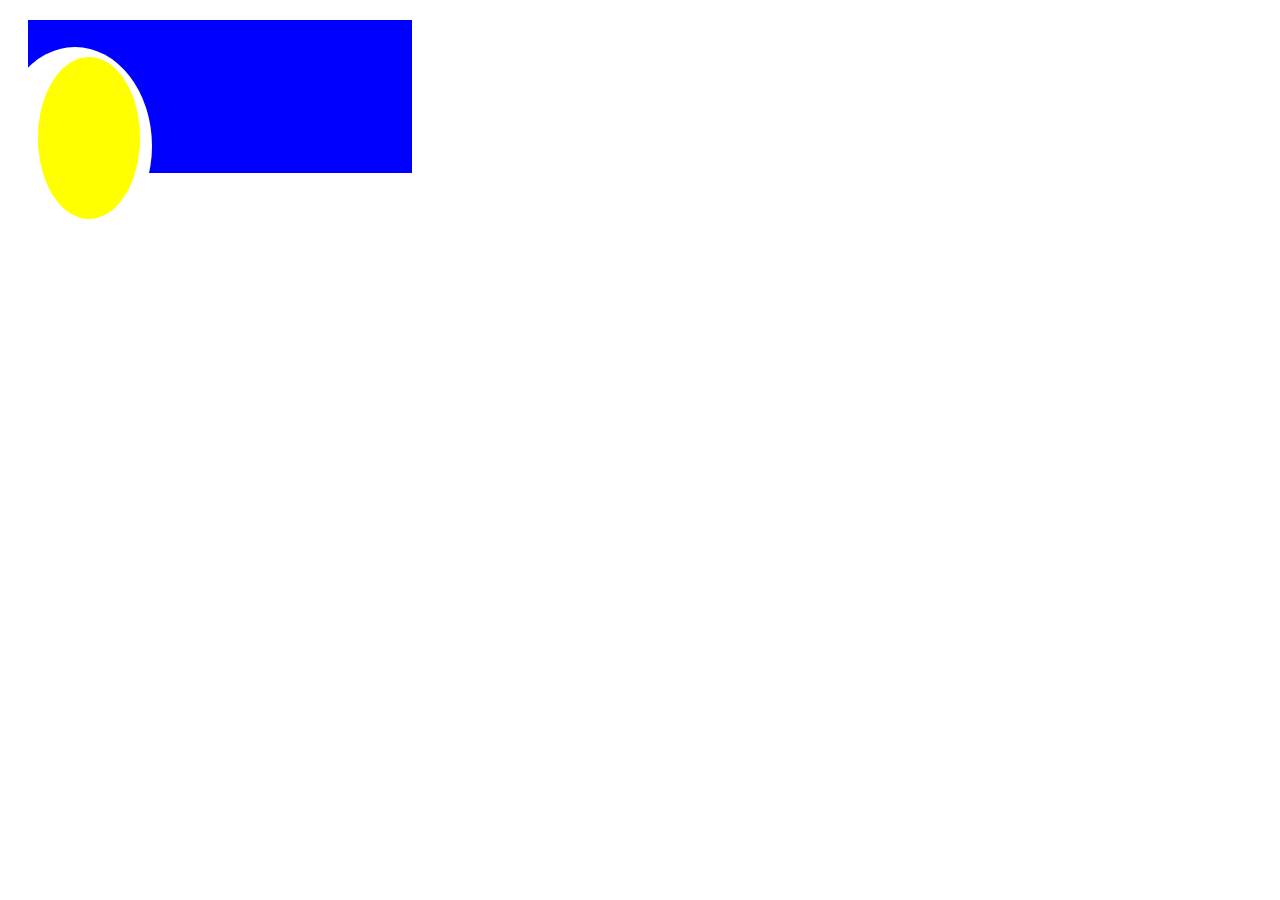
==== index.html @ 1256ec08 "Add files via upload" ====
<!DOCTYPE html>
<html lang="en">
    <head>
        <meta charset="UTF-8">
        <meta http-equiv="X-UA-Compatible" content="IE=edge">
        <meta name="viewport" content="width=device-width, initial-scale=1.0">
        <title>Document</title>
        <link rel="stylesheet" href="style.css">
        <link rel="stylesheet" href="Bootstrap Ass/bootstrap.css">
        <script src="index.js"></script>
    </head>
    <body>
        <!-- <div id="div1"></div>
        <div id="div2"></div>
        <div id="div3"></div>
        <div id="div4"></div>
        <div id="div5"></div>
        <div id="div6"></div>
        <div id="div7"></div>
        <div id="div8"></div>
        <div id="div9"></div>
        <div id="div10"></div>
        <div id="div11"></div> -->

        <div id="div1"></div>
        <div id="round">
            <div id="round2"></div>
        </div>
    </body>
</html>
---- style.css ----
/* div {
    height: 20vh;
    border: 2px solid;
}
#div2 {
    background-color: blue;
    position: absolute;
    margin-top: 20px;
    width: 50vw;
    position: fixed;
} */
#div1 {
    width: 30vw;
    height: 17vh;
    background-color: blue;
    margin-top: 20px;
    margin-left: 20px;
}
#round {
    border-radius: 100%;
    width: 12vw;
    height: 22vh;
    background-color: white;
    margin-left: -10px;
    margin-top: -126px;
}
#round2 {
    background-color: yellow;
    width: 8vw;
    height: 18vh;
    border-radius: 100%;
    position: relative;
    top: 10px;
    left: 40px;
}
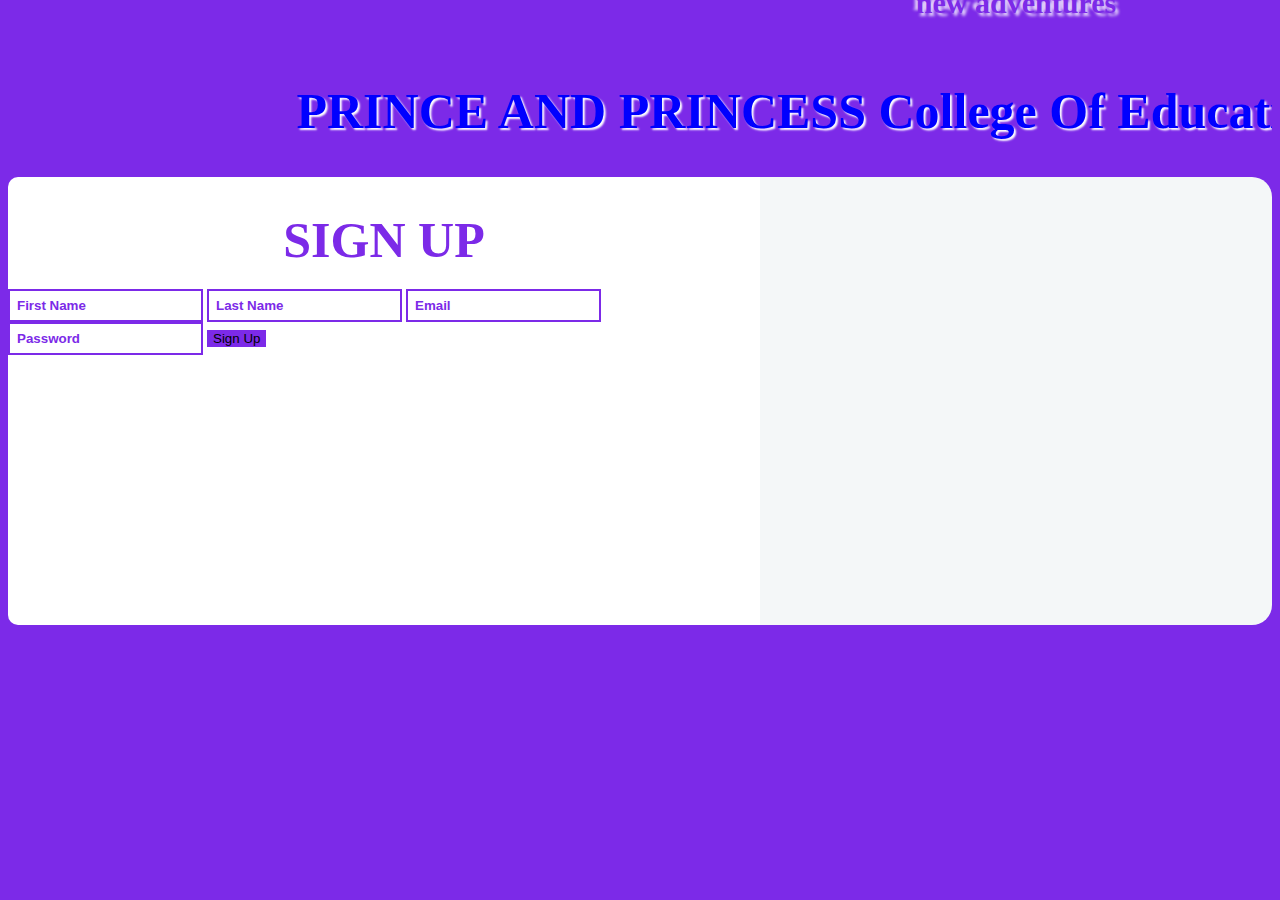
==== commit 89373dc2: "Update index.html" ====
--- a/index.html
+++ b/index.html
@@ -5,26 +5,110 @@
         <meta http-equiv="X-UA-Compatible" content="IE=edge">
         <meta name="viewport" content="width=device-width, initial-scale=1.0">
         <title>Document</title>
-        <link rel="stylesheet" href="style.css">
         <link rel="stylesheet" href="Bootstrap Ass/bootstrap.css">
-        <script src="index.js"></script>
+        <style>
+            body {
+                background-color: #7C2AE8;
+                padding: 40px 0px 0px 0px;
+            }
+            h1 {
+                text-align: center;
+                color: blue;
+                text-shadow: 2px 2px 2px white;
+                font-size: 50px;
+            }
+            #contain {
+                background-color: rgb(244, 247, 248);
+                height: 35vw;
+                display: flex;
+                border-radius: 20px !important;
+            }
+            #divOne {
+                background-color: white;
+                border-top-right-radius: 0px !important;
+                border-bottom-right-radius: 0px !important;
+                border-top-left-radius: 10px !important;
+                border-bottom-left-radius: 10px !important;
+            }
+            #button {
+                border: 0px;
+                background-color: #7C2AE8;
+            }
+            #h1 {
+                color: #7C2AE8;
+                font-weight: bold;
+                margin-bottom: 20px;
+            }
+            ::placeholder {
+                color: #7C2AE8!important;
+                font-weight: bold;
+            }
+            #img1 {
+                float: right;
+                width: 40vw;
+                margin-top: 10px;
+                border-top-right-radius: 10px;
+                border-bottom-right-radius: 10px;
+                margin-top: 8px;
+                opacity: 0.7;
+            }
+            input {
+                border: 2px solid #7C2AE8 !important;
+                padding: 7px !important;
+            }
+            h2 {
+                position: relative;
+                top: -250px;
+                text-align: center;
+                color: #7C2AE8;
+                font-size: 30px;
+                opacity: 0.8;
+                text-shadow: 3px 3px 3px white,-3px -3px 3px white;
+                font-weight: bold;
+            }
+        </style>
     </head>
-    <body>
-        <!-- <div id="div1"></div>
-        <div id="div2"></div>
-        <div id="div3"></div>
-        <div id="div4"></div>
-        <div id="div5"></div>
-        <div id="div6"></div>
-        <div id="div7"></div>
-        <div id="div8"></div>
-        <div id="div9"></div>
-        <div id="div10"></div>
-        <div id="div11"></div> -->
-
-        <div id="div1"></div>
-        <div id="round">
-            <div id="round2"></div>
+    <body id="body">
+        <marquee behavior="alternate" direction="">
+            <h1>PRINCE AND PRINCESS College Of Education</h1>
+        </marquee>
+        <div id="contain" class="col-lg-10 col-md-9 col-sm-7 mt-lg-4 mt-md-4 mt-sm-2 mx-auto shadow rounded p-3">
+            <div id="divOne" class="col-lg-6 col-md-7 col-sm-5 mt-lg-2 mt-md-2 mt-sm-2 shadow rounded p-4">
+                <h1 id="h1">SIGN UP</h1>
+                <input type="text" placeholder="First Name" id="fn" class="form-control my-2">
+                <input type="text" placeholder="Last Name" id="ln" class="form-control my-2">
+                <input type="text" placeholder="Email" id="em" class="form-control my-2">
+                <input type="text" placeholder="Password" id="ps" class="form-control my-2">
+                <button id="button" onclick="registerStudent()" class="btn btn-success form-control my-4">Sign Up</button>
+            </div>
+            <div id="divTwo">
+                <img id="img1" src="images/laptop image 1.jfif" alt="">
+                <h2>Every new friend is a <br> new adventures</h2>
+            </div>
         </div>
+        <script>
+            var allStudents = []
+            if(localStorage.schoolPortal){
+                allStudents = JSON.parse(localStorage.getItem("schoolPortal"))
+                console.log(allStudents)
+            }
+            function registerStudent(){
+                var student = {
+                    firstname: fn.value,
+                    lastname: ln.value,
+                    email: em.value,
+                    password: ps.value
+                }
+                allStudents.push(student)
+                fn.value = ""
+                ln.value = ""
+                em.value = ""
+                ps.value = ""
+                localStorage.setItem("schoolPortal",JSON.stringify(allStudents))
+                window.location.href = "ass signin.html"
+                console.log(allStudents)
+                
+            }
+        </script>
     </body>
-</html>+</html>
